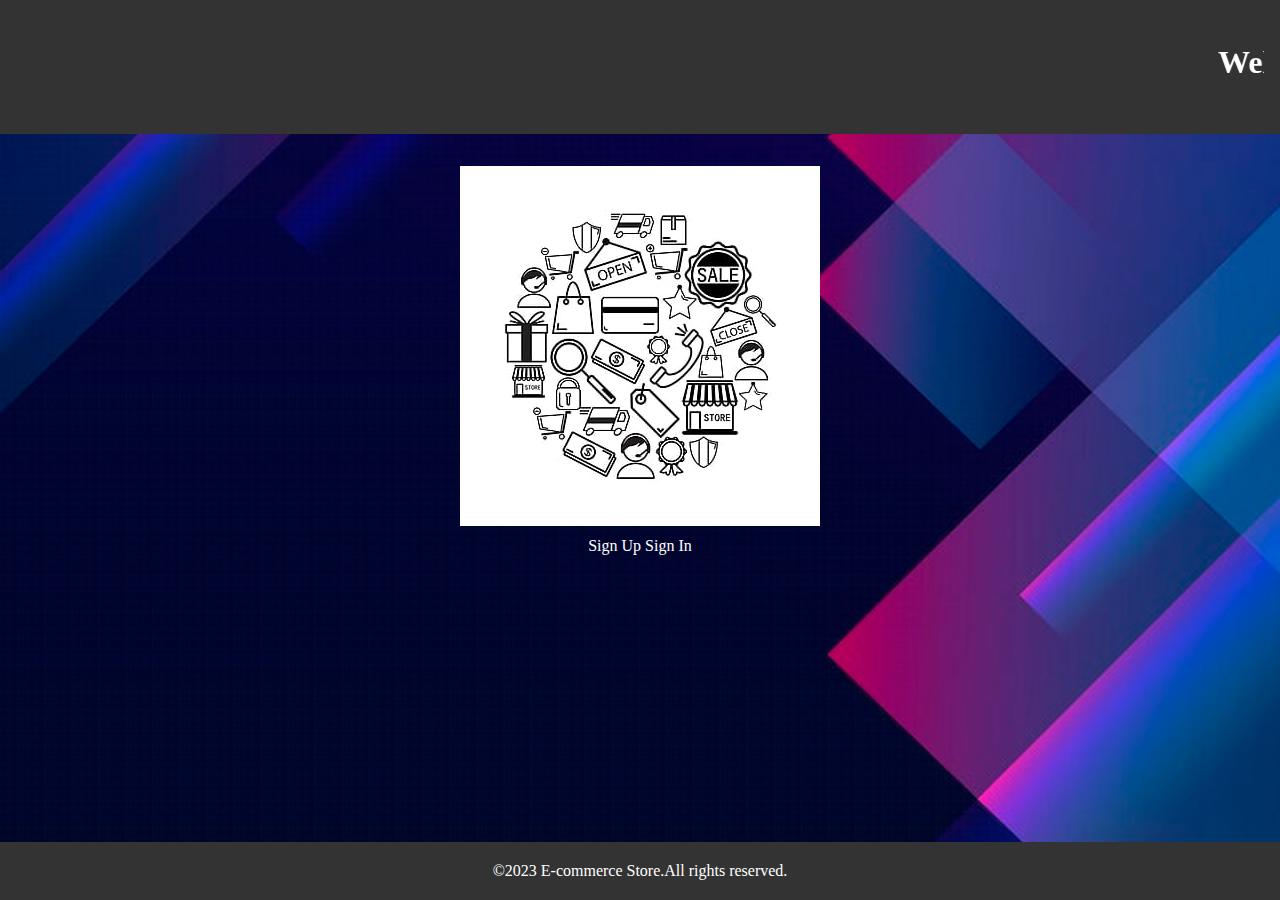
==== index.html @ b4c41f0a "Add files via upload" ====
<!DOCTYPE html>
<html lang="en"
<head>
<meta charset="UTF-8">
<meta name="viewport" content="width=device-width,initial-scale=1.0">
<link rel="stylesheet" href="styles.css">
<title>E-commerce website</title>
</head>
<body>
<header>
<marquee>
<h1>Welcome to Our E-commerce store</h1>
</marquee>
</header>
<main>
<img src="r.jpg">
<div class="cta">
<a href="signup.html">Sign Up</a>
<a href="signin.html">Sign In</a>
</div>
</main>
<footer>
<p>&copy;2023 E-commerce Store.All rights reserved.</p>
</footer>
</html>
---- styles.css ----
body,h1.h2,p,label,input,button{
margin:0;
padding:0;
}
body
{
font-family:Arial sans-serif;
line-height:1.6;
min-height:100vh;
display:flex;
flex-direction:column;
background-color:rgb(245,234,219);
background-image:url("q.jpg");
background-repeat:no repeat;
background-size:cover;
}
header{
background-color:#333;
color:white;
text-align:center;
padding:1rem;
}
main{
padding:2rem;
text-align:center;
}
footer{ 
text-align:center;
padding:1rem 0;
background-color:#333;
color:#fff; 
margin-top:auto;
}
.signup-form,.signin-form{
max-width:300px; 
margin: auto;
color:white;
}
label{
display:block;
margin-bottom:5px;
}
input{
width:100%;
padding:8px;
margin-bottom:10px;
//border:1px solid #ddd;
border-width:1px;
border-style:dashed;
border-color:blue;
border-radius:3px;
} 
button{
display:inline-block;
padding:8px 20px;
background-color:#333;
border:none;
border-radius:3px;
cursor:pointer;
}
button:hover{
background-color:#555
}
a{
color:#fff;
text-decoration:none;
}
.abc
{background-color:rgba(0,0,0,0.137);
border-radius:10px;
max-width:400px;
max-height:600px;
margin:auto;
padding-right:50px;
}
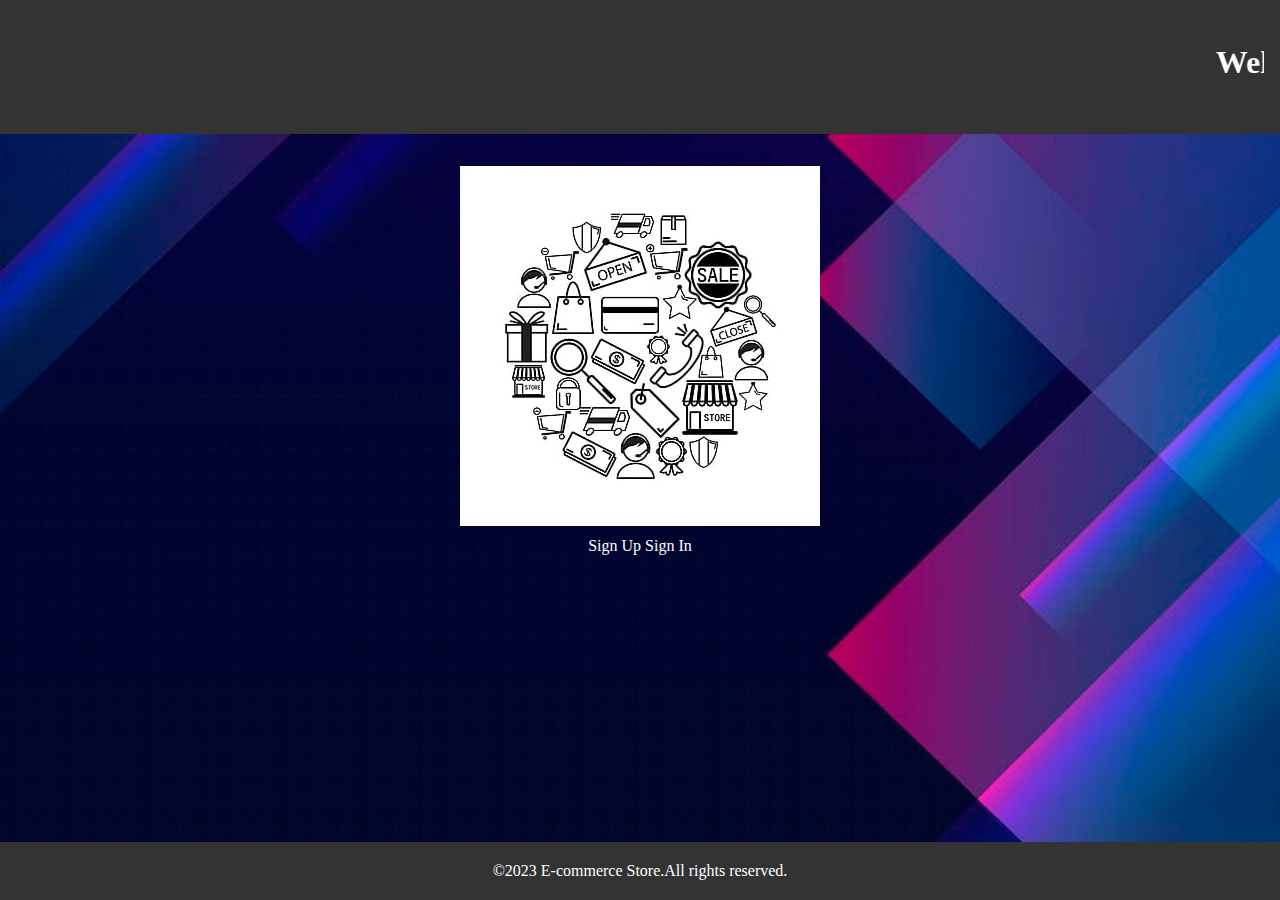
==== commit f7a52962: "Update index.html" ====
--- a/index.html
+++ b/index.html
@@ -4,7 +4,7 @@
 <meta charset="UTF-8">
 <meta name="viewport" content="width=device-width,initial-scale=1.0">
 <link rel="stylesheet" href="styles.css">
-<title>E-commerce website</title>
+<title>e-commerce website</title>
 </head>
 <body>
 <header>
@@ -22,4 +22,4 @@
 <footer>
 <p>&copy;2023 E-commerce Store.All rights reserved.</p>
 </footer>
-</html>+</html>
